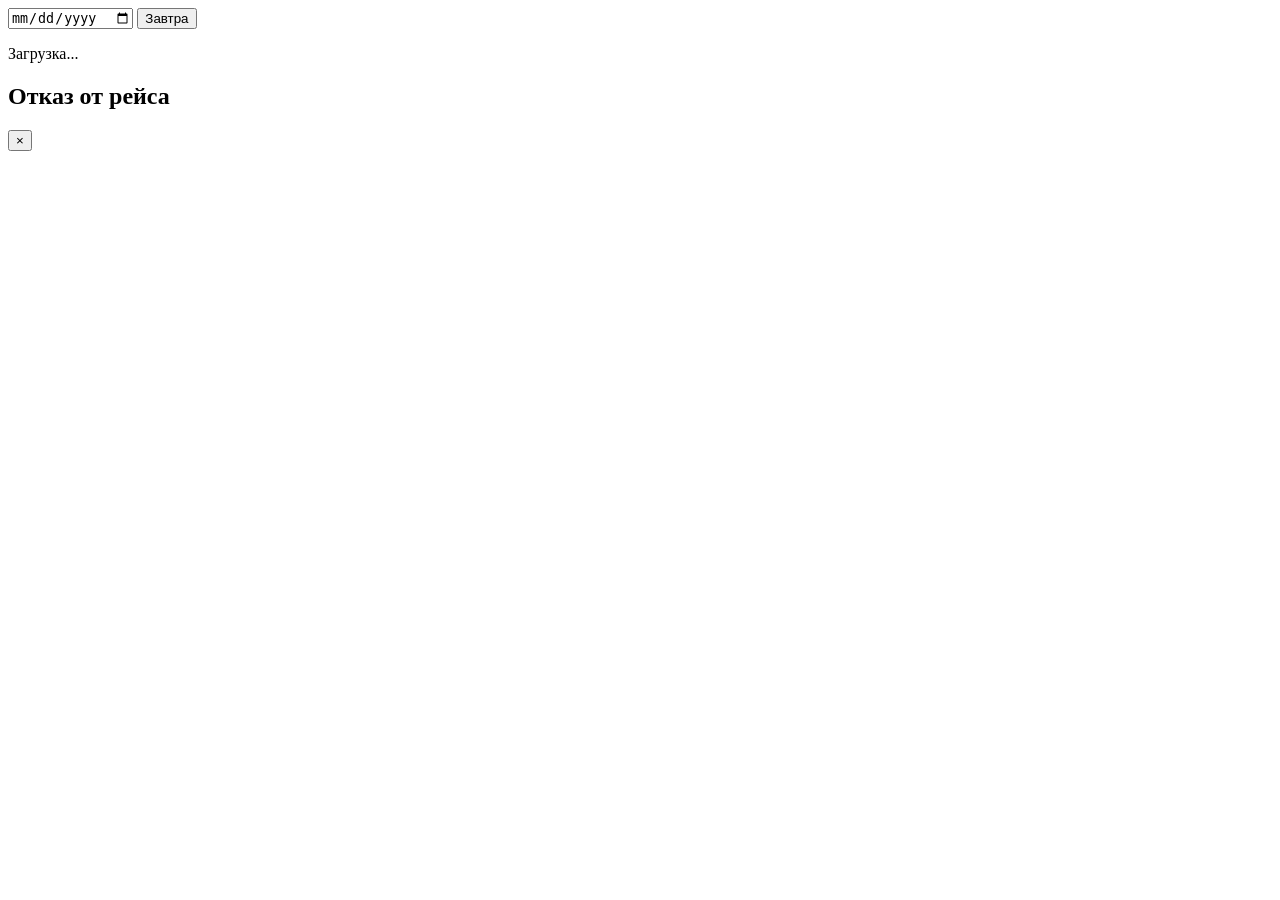
==== backend/static/index.html @ 6d8b124b "план" ====
<!DOCTYPE html>
<html lang="ru">

<head>
    <meta charset="UTF-8">
    <meta name="viewport" content="width=device-width, initial-scale=1.0">
    <title>PL-1</title>
    <link rel="stylesheet" href="/static/style.css?v=9">
    <script src="https://st.max.ru/js/max-web-app.js"></script>
</head>

<body>
    <div id="app">
        <!-- Панель выбора даты -->
        <div id="date-controls" class="date-picker-wrapper hidden">
            <input type="date" id="date-input" onchange="onDateChange()">
            <button id="tomorrow-btn" class="btn btn-secondary" onclick="resetToTomorrow()">Завтра</button>
        </div>

        <p id="status">Загрузка...</p>
        <div id="trip-container" class="hidden"></div>
    </div>

    <!-- Модальное окно для отказа -->
    <div id="reject-modal" class="modal hidden">
        <div class="modal-content">
            <div class="modal-header">
                <h2 id="modal-title">Отказ от рейса</h2>
                <button class="close-btn" onclick="closeRejectModal()">×</button>
            </div>
            <div id="modal-body" class="modal-body"></div>
            <div id="modal-footer" class="modal-footer"></div>
        </div>
    </div>

    <script src="/static/app.js?v=8"></script>
</body>

</html>
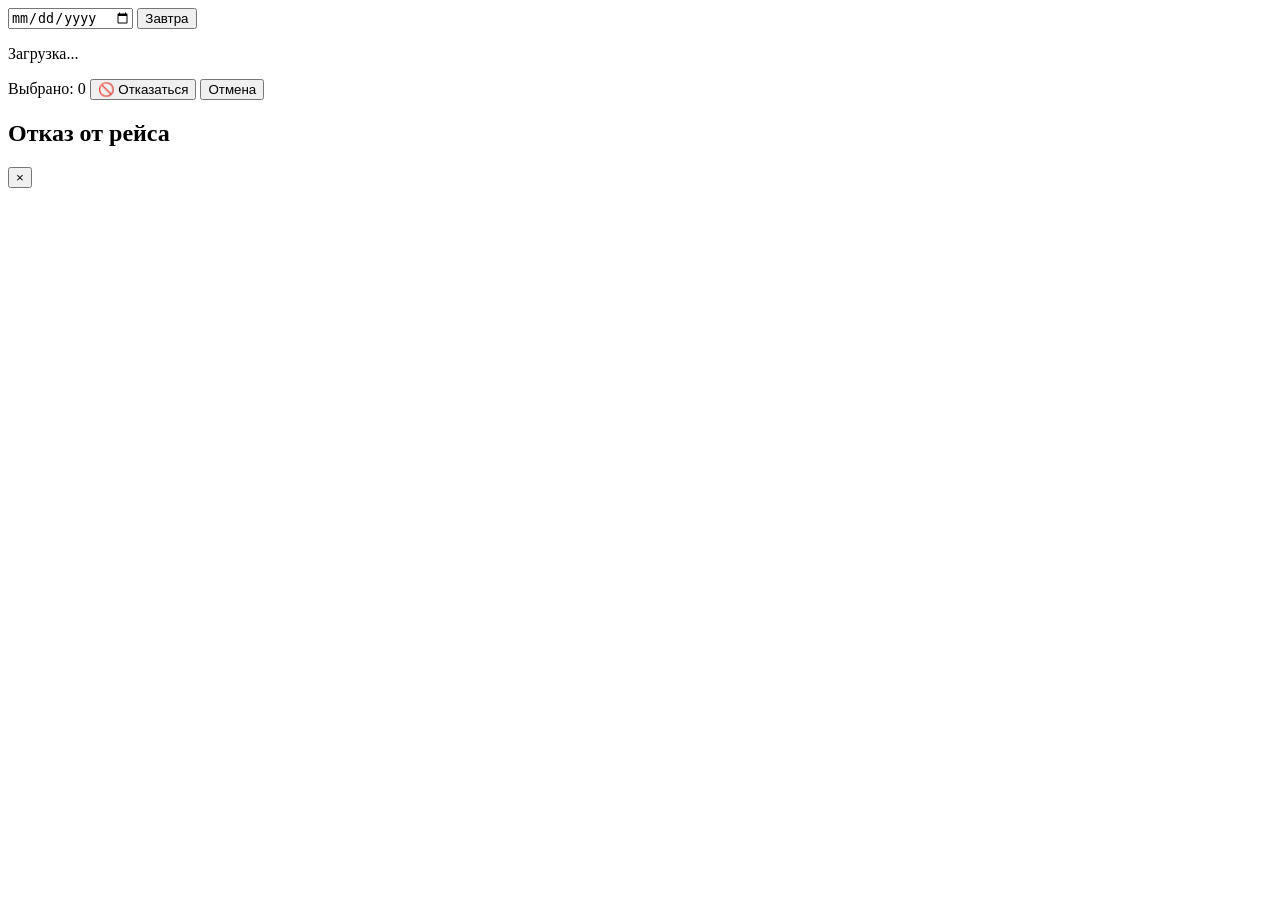
==== commit 7724d9da: "план" ====
--- a/backend/static/index.html
+++ b/backend/static/index.html
@@ -5,13 +5,12 @@
     <meta charset="UTF-8">
     <meta name="viewport" content="width=device-width, initial-scale=1.0">
     <title>PL-1</title>
-    <link rel="stylesheet" href="/static/style.css?v=9">
+    <link rel="stylesheet" href="/static/style.css?v=15">
     <script src="https://st.max.ru/js/max-web-app.js"></script>
 </head>
 
 <body>
     <div id="app">
-        <!-- Панель выбора даты -->
         <div id="date-controls" class="date-picker-wrapper hidden">
             <input type="date" id="date-input" onchange="onDateChange()">
             <button id="tomorrow-btn" class="btn btn-secondary" onclick="resetToTomorrow()">Завтра</button>
@@ -19,6 +18,13 @@
 
         <p id="status">Загрузка...</p>
         <div id="trip-container" class="hidden"></div>
+    </div>
+
+    <!-- Плавающая панель действий -->
+    <div id="floating-actions" class="floating-actions hidden">
+        <span id="selection-info">Выбрано: 0</span>
+        <button class="btn btn-reject" onclick="submitSelectedReject()">🚫 Отказаться</button>
+        <button class="btn btn-secondary" onclick="exitSelectionMode()">Отмена</button>
     </div>
 
     <!-- Модальное окно для отказа -->
@@ -33,7 +39,7 @@
         </div>
     </div>
 
-    <script src="/static/app.js?v=8"></script>
+    <script src="/static/app.js?v=15"></script>
 </body>
 
 </html>
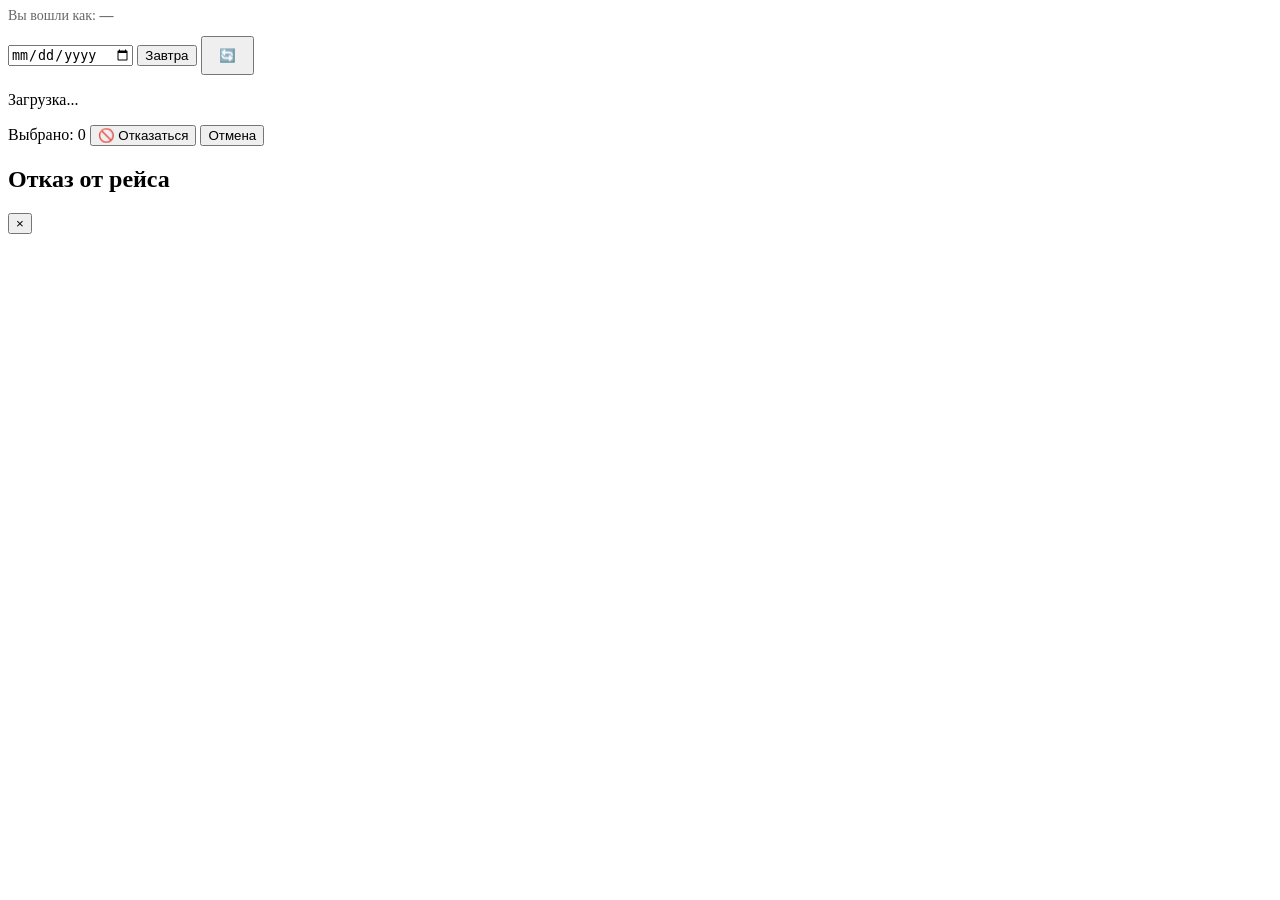
==== commit 4d3ea64e: "план" ====
--- a/backend/static/index.html
+++ b/backend/static/index.html
@@ -5,29 +5,37 @@
     <meta charset="UTF-8">
     <meta name="viewport" content="width=device-width, initial-scale=1.0">
     <title>PL-1</title>
-    <link rel="stylesheet" href="/static/style.css?v=15">
+    <link rel="stylesheet" href="/static/style.css?v=28">
     <script src="https://st.max.ru/js/max-web-app.js"></script>
 </head>
 
 <body>
     <div id="app">
+        <!-- Имя водителя -->
+        <div id="user-greeting" class="hidden" style="margin-bottom: 12px; font-size: 14px; color: #666;">
+            Вы вошли как: <b id="user-name-display">—</b>
+        </div>
+
+        <!-- Панель выбора даты -->
         <div id="date-controls" class="date-picker-wrapper hidden">
             <input type="date" id="date-input" onchange="onDateChange()">
             <button id="tomorrow-btn" class="btn btn-secondary" onclick="resetToTomorrow()">Завтра</button>
+            <button id="refresh-btn" class="btn btn-secondary" onclick="onDateChange()"
+                style="width:auto; padding: 10px 16px;" title="Обновить">🔄</button>
         </div>
 
         <p id="status">Загрузка...</p>
         <div id="trip-container" class="hidden"></div>
     </div>
 
-    <!-- Плавающая панель действий -->
+    <!-- Плавающая панель выбора -->
     <div id="floating-actions" class="floating-actions hidden">
         <span id="selection-info">Выбрано: 0</span>
         <button class="btn btn-reject" onclick="submitSelectedReject()">🚫 Отказаться</button>
         <button class="btn btn-secondary" onclick="exitSelectionMode()">Отмена</button>
     </div>
 
-    <!-- Модальное окно для отказа -->
+    <!-- Модальное окно отказа -->
     <div id="reject-modal" class="modal hidden">
         <div class="modal-content">
             <div class="modal-header">
@@ -39,7 +47,7 @@
         </div>
     </div>
 
-    <script src="/static/app.js?v=15"></script>
+    <script src="/static/app.js?v=28"></script>
 </body>
 
 </html>
